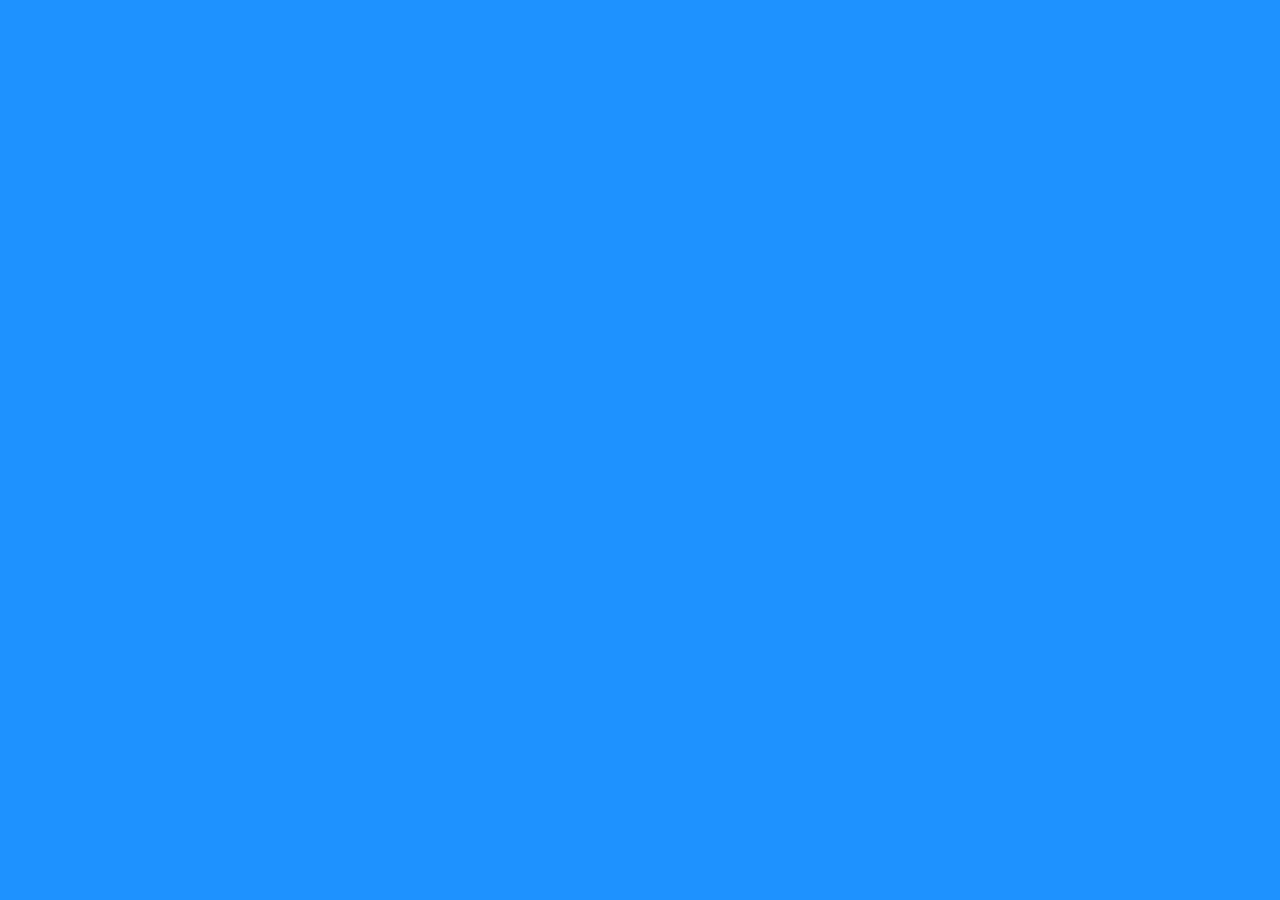
==== index.html @ e751f986 "initial-commit" ====
<!DOCTYPE html>
<html lang="en">
<head>
    <meta charset="UTF-8">
    <meta http-equiv="X-UA-Compatible" content="IE=edge">
    <meta name="viewport" content="width=device-width, initial-scale=1.0">
    <title>Document</title>
    <link rel="icon" type="img/png" href="https://www.google.com/s2/favicons?domain=jacinto.design">
    
    <link rel="stylesheet" href="https://cdnjs.cloudflare.com/ajax/libs/font-awesome/6.4.0/css/all.min.css">
    <link rel="stylesheet" href="style.css">
</head>
<body>
  
    

   <!-- script -->

   <script src="script.js" type="text/javascript"></script>

</body>
</html>
---- style.css ----
html{
    box-sizing: border-box;
}

body{
    margin: 0;
    min-height: 100vh;
    background-color: dodgerblue;
}
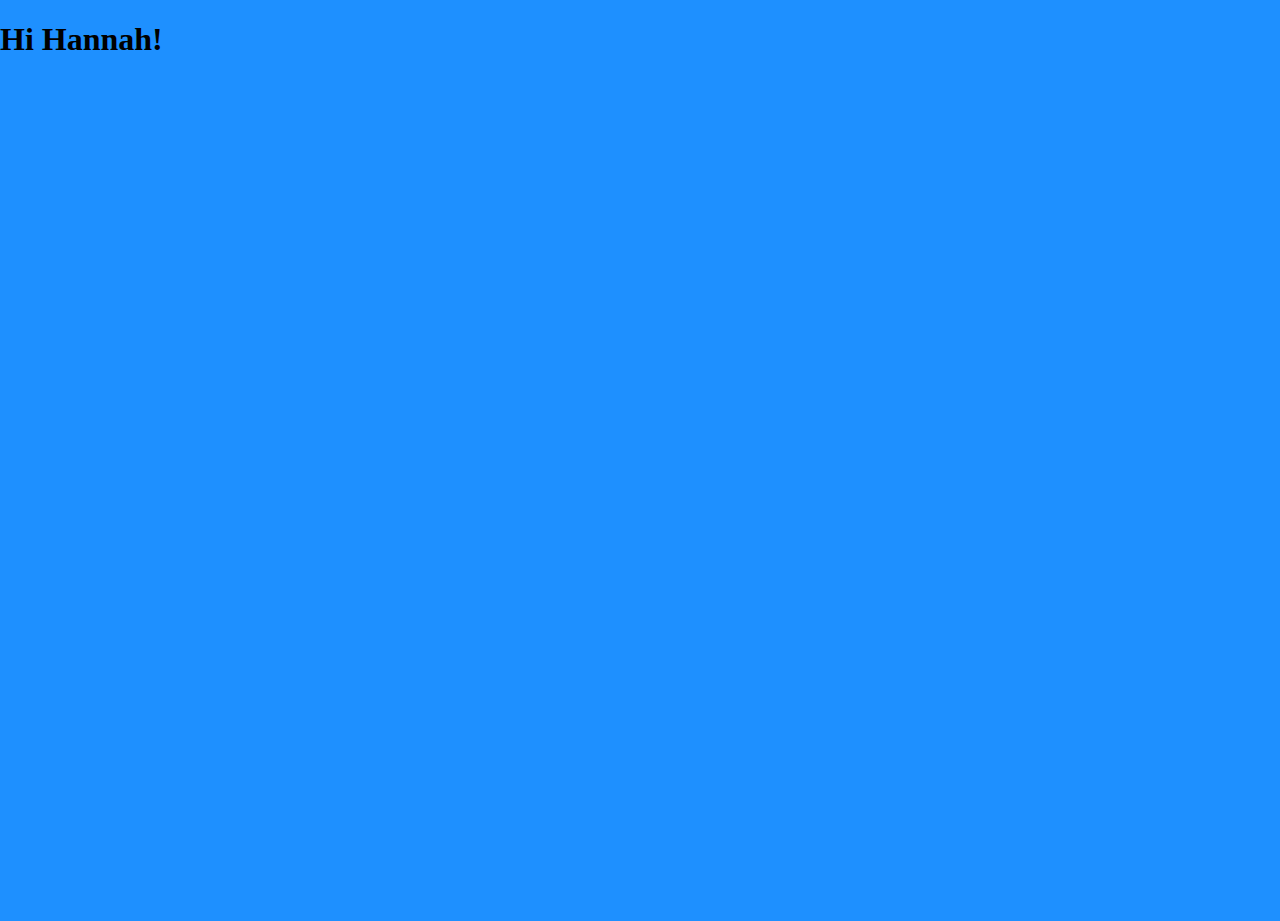
==== commit 7c477421: "initial commit" ====
--- a/index.html
+++ b/index.html
@@ -12,7 +12,7 @@
 </head>
 <body>
   
-    
+    <h1>Hi Hannah!</h1>
 
    <!-- script -->
 
